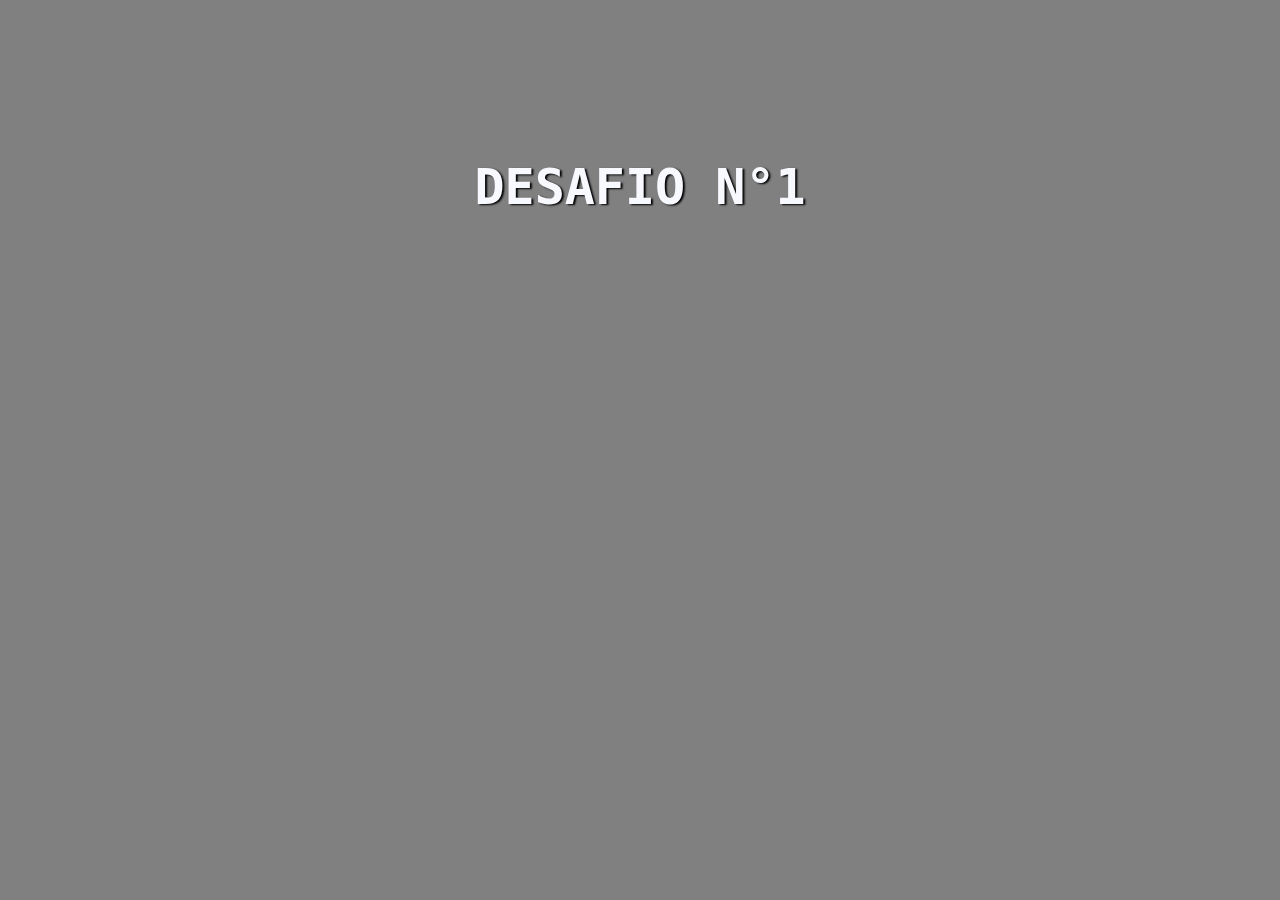
==== index.html @ acfb208f "Inicie el desafio 1" ====
<!DOCTYPE html>
<html lang="en">
<head>
	<meta charset="UTF-8">
	<meta name="viewport" content="width=device-width, initial-scale=1.0">
	<link rel="stylesheet" href="estilo.css">
	<title>Desafio 1</title>
</head>
<body>
	<div class="flexIndex">
	<h3 class="titleIndex">DESAFIO N°1</h3>
	</div>
	<script src="main.js"></script>
</body>
</html>
---- estilo.css ----
/*CSS*/
body{
	background: grey;
}
.titleIndex{
	color: ghostwhite;
	font-size: 50px;
	font-family: monospace;
	text-shadow: black 2px 1px 2px;
}
.flexIndex{
	display: flex;
	flex-direction: row;
	justify-content: center;
	padding-top: 100px;
}
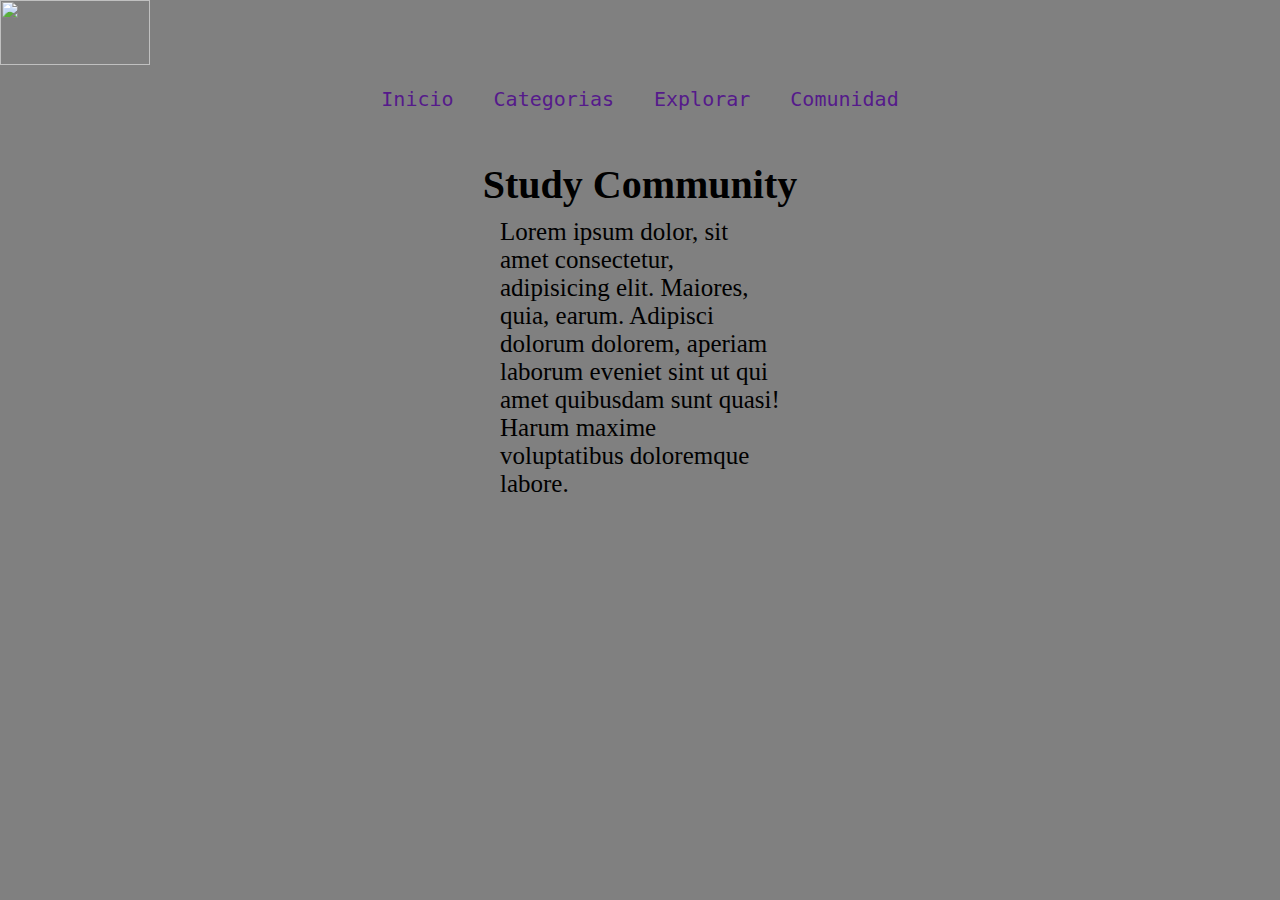
==== commit df096dbc: "Simulador" ====
--- a/index.html
+++ b/index.html
@@ -3,13 +3,34 @@
 <head>
 	<meta charset="UTF-8">
 	<meta name="viewport" content="width=device-width, initial-scale=1.0">
-	<link rel="stylesheet" href="estilo.css">
-	<title>Desafio 1</title>
+	<link rel="stylesheet" href="./css/estilo.css">
+	<title>Simulador Interactivo</title>
 </head>
 <body>
-	<div class="flexIndex">
-	<h3 class="titleIndex">DESAFIO N°1</h3>
-	</div>
-	<script src="main.js"></script>
+	<header>
+		<nav>
+				<div class="logoFlex">
+					<a href="./index.html">
+						<img class="logo_tamanio" src="./assets/img/ztudy_logo.png">
+					</a>
+				</div>
+				<ul class="navFlex">
+					<li class="listNavFlex"><a class="fontNav" href="">Inicio</a></li>
+					<li class="listNavFlex"><a class="fontNav" href="">Categorias</a></li>
+					<li class="listNavFlex"><a class="fontNav" href="">Explorar</a></li>
+					<li class="listNavFlex"><a class="fontNav" href="">Comunidad</a></li>
+				</ul>
+		</nav>
+	</header>
+	<main>
+		<div>
+			<!-- <img src="./assets/img/"> -->
+		</div>
+		<div>
+			<h3 class="txtInicio">Study Community</h3>
+			<p class="parrafoInicio">Lorem ipsum dolor, sit amet consectetur, adipisicing elit. Maiores, quia, earum. Adipisci dolorum dolorem, aperiam laborum eveniet sint ut qui amet quibusdam sunt quasi! Harum maxime voluptatibus doloremque labore.</p>
+		</div>
+	</main>
+	<script src="./js/main.js"></script>
 </body>
 </html>--- a/css/estilo.css
+++ b/css/estilo.css
@@ -0,0 +1,57 @@
+/*CSS GENERAL*/
+*{
+	margin: 0;
+	padding: 0;
+}
+html{
+	font-size: 62.5%;
+}
+body{
+	background-color: grey;
+}
+a{
+	text-decoration: none;
+}
+/* - FONTS - */
+
+/**/
+.logo_tamanio{
+	width: 150px;
+	height: 65px;
+}
+.navFlex{
+	display: flex;
+	flex-direction: row;
+	justify-content: center;
+}
+.listNavFlex{
+	padding: 20px;
+	list-style: none;
+	text-decoration: none;
+
+}
+.fontNav{
+	font-family: monospace;
+	font-size: 20px;
+}
+.txtInicio{
+	font-size: 40px;
+	display: flex;
+	flex-direction: row;
+	justify-content: center;
+	padding-top: 30px;
+	font-size: 40px;
+	font-family: serif;
+}
+
+.parrafoInicio {
+	font-size: 25px;
+	font-family: serif;
+	display: flex;
+	flex-direction: row;
+	justify-content: flex-start;
+	padding-left:500px;
+	padding-right: 500px;
+	text-align: left;
+	padding-top: 10px;
+}
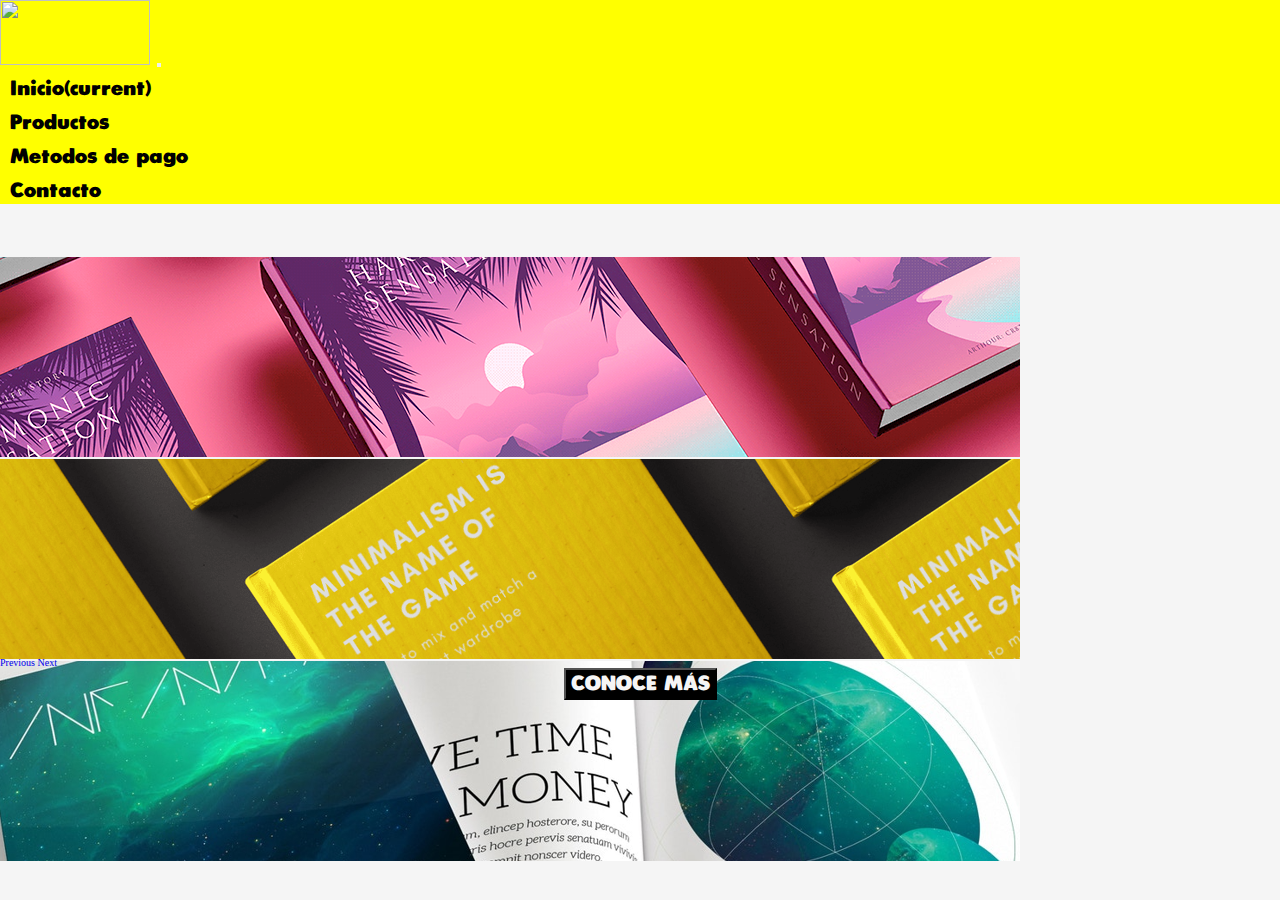
==== commit a248e10a: "Contenido html,css,js" ====
--- a/index.html
+++ b/index.html
@@ -1,36 +1,82 @@
 <!DOCTYPE html>
-<html lang="en">
+<html lang="es">
 <head>
 	<meta charset="UTF-8">
 	<meta name="viewport" content="width=device-width, initial-scale=1.0">
+	<link rel="stylesheet" href="https://cdn.jsdelivr.net/npm/bootstrap@4.6.0/dist/css/bootstrap.min.css" integrity="sha384-B0vP5xmATw1+K9KRQjQERJvTumQW0nPEzvF6L/Z6nronJ3oUOFUFpCjEUQouq2+l" crossorigin="anonymous">
 	<link rel="stylesheet" href="./css/estilo.css">
 	<title>Simulador Interactivo</title>
 </head>
 <body>
 	<header>
-		<nav>
-				<div class="logoFlex">
-					<a href="./index.html">
-						<img class="logo_tamanio" src="./assets/img/ztudy_logo.png">
-					</a>
-				</div>
-				<ul class="navFlex">
-					<li class="listNavFlex"><a class="fontNav" href="">Inicio</a></li>
-					<li class="listNavFlex"><a class="fontNav" href="">Categorias</a></li>
-					<li class="listNavFlex"><a class="fontNav" href="">Explorar</a></li>
-					<li class="listNavFlex"><a class="fontNav" href="">Comunidad</a></li>
-				</ul>
+		<nav class="navbar navbar-expand-lg fontNav navBack">
+				<a class="navbar-brand" href="#"><img class="logo_tamanio" src="./assets/img/ztudy_logo.png">
+				</a>
+			<button class="navbar-toggler" type="button" data-toggle="collapse" data-target="#navbarNav" aria-controls="navbarNav" aria-expanded="false" aria-label="Toggle navigation">
+				<span class="navbar-toggler-icon"></span>
+			</button>
+				<div class="collapse navbar-collapse" id="navbarNav">
+					  <ul class="navbar-nav">
+					     <li class="nav-item navTamanio">
+					       	<a class="nav-link" href="#">Inicio<span class="sr-only">(current)</span></a>
+					      </li>
+					      <li class="nav-item navTamanio">
+					        <a class="nav-link" href="#">Productos</a>
+					      </li>
+					      <li class="nav-item navTamanio">
+					        <a class="nav-link" href="#">Metodos de pago</a>
+					      </li>
+					      <li class="nav-item navTamanio">
+					        <a class="nav-link" href="#" tabindex="-1" aria-disabled="true">Contacto</a>
+					      </li>
+					   </ul>
+				 </div>
 		</nav>
 	</header>
 	<main>
-		<div>
-			<!-- <img src="./assets/img/"> -->
-		</div>
-		<div>
-			<h3 class="txtInicio">Study Community</h3>
-			<p class="parrafoInicio">Lorem ipsum dolor, sit amet consectetur, adipisicing elit. Maiores, quia, earum. Adipisci dolorum dolorem, aperiam laborum eveniet sint ut qui amet quibusdam sunt quasi! Harum maxime voluptatibus doloremque labore.</p>
+		<div id="carouselExampleCaptions" class="carousel slide paddingCarro" data-ride="carousel">
+			  <ol class="carousel-indicators">
+			    	<li data-target="#carouselExampleCaptions" data-slide-to="0" class="active"></li>
+			    	<li data-target="#carouselExampleCaptions" data-slide-to="1"></li>
+			    	<li data-target="#carouselExampleCaptions" data-slide-to="2"></li>
+			  </ol>
+			  <div class="carousel-inner tamanioCarro">
+
+				    <div class="carousel-item active">
+				      	<img clas src="./assets/img/portadaFinal.png" class="d-block w-100" alt="...">
+				    </div>
+
+				    <div class="carousel-item">
+					      	<img src="./assets/img/portadaFinal2.png" class="d-block w-100" alt="..."> 
+				    </div>
+				    <div class="carousel-item">
+					      <img src="./assets/img/portadaFinal3.png" class="d-block w-100" alt="...">
+				    </div>
+
+			  </div>
+			  	<a class="carousel-control-prev" href="#carouselExampleCaptions" role="button" data-slide="prev">
+				    <span class="carousel-control-prev-icon" aria-hidden="true"></span>
+				    <span class="sr-only">Previous</span>
+			  	</a>
+			  <a class="carousel-control-next" href="#carouselExampleCaptions" role="button" data-slide="next">
+				    <span class="carousel-control-next-icon" aria-hidden="true"></span>
+				    <span class="sr-only">Next</span>
+			  </a>
 		</div>
 	</main>
+
+	<div class="botones">
+       <button type="button" class="btn btn-lg btn-block btnStyle" id='btn_js'>CONOCE MÁS</button>
+	</div>
+	<!-- LINKEADO JS -->
+
+    <script src="https://code.jquery.com/jquery-3.5.1.slim.min.js" integrity="sha384-DfXdz2htPH0lsSSs5nCTpuj/zy4C+OGpamoFVy38MVBnE+IbbVYUew+OrCXaRkfj" crossorigin="anonymous"></script>
+
+    <script src="https://cdn.jsdelivr.net/npm/bootstrap@4.6.0/dist/js/bootstrap.bundle.min.js" integrity="sha384-Piv4xVNRyMGpqkS2by6br4gNJ7DXjqk09RmUpJ8jgGtD7zP9yug3goQfGII0yAns" crossorigin="anonymous"></script>
+
+	<script src="https://code.jquery.com/jquery-3.6.0.min.js" integrity="sha256-/xUj+3OJU5yExlq6GSYGSHk7tPXikynS7ogEvDej/m4=" crossorigin="anonymous"></script>
+
 	<script src="./js/main.js"></script>
+
 </body>
 </html>--- a/css/estilo.css
+++ b/css/estilo.css
@@ -7,15 +7,19 @@
 	font-size: 62.5%;
 }
 body{
-	background-color: grey;
+	background-color: #f5f5f5;
 }
 a{
 	text-decoration: none;
 }
 /* - FONTS - */
-
+@font-face{
+  font-family: 'plump';
+  src:  url('../assets/fonts/Plumpfull.ttf');
+}
 /**/
 .logo_tamanio{
+	padding:  5	px;
 	width: 150px;
 	height: 65px;
 }
@@ -30,9 +34,22 @@
 	text-decoration: none;
 
 }
-.fontNav{
-	font-family: monospace;
+.navTamanio{
+	font-size: 30px;
+	padding-left: 10px;
+}
+.logoFlex{
+		display: flex;
+	flex-direction: row;
+	justify-content: center;
+}
+.fontNav a{
+	font-family: plump;
 	font-size: 20px;
+	color: black;
+}
+.navBack{
+	background: yellow;
 }
 .txtInicio{
 	font-size: 40px;
@@ -55,3 +72,47 @@
 	text-align: left;
 	padding-top: 10px;
 }
+.mensaje{
+ font-family: monospace;
+}
+p{
+	font-family: monospace;
+	display: flex;
+	flex-direction: row;
+	justify-content: center;
+	font-size: 50px;
+	color: yellow;
+}
+
+.botones{
+	display: flex;
+	flex-direction: row;
+	justify-content: center;
+}
+.btnStyle{
+	font-size: 20px;
+	font-family: plump;
+	padding: 5px;
+	background-color: black;
+	color: whitesmoke;
+
+}
+.btnEstilo{
+	padding-top: 20px;
+	font-size: 40px;
+	font-family: plump;
+	display: flex;
+	flex-direction: row;
+	justify-content: center;
+}
+.colorUsuario{
+	color: green;
+}
+.tamanioCarro{
+	height: 400px;
+	width: 100%;
+}
+.paddingCarro{
+	padding-top: 20px;
+
+}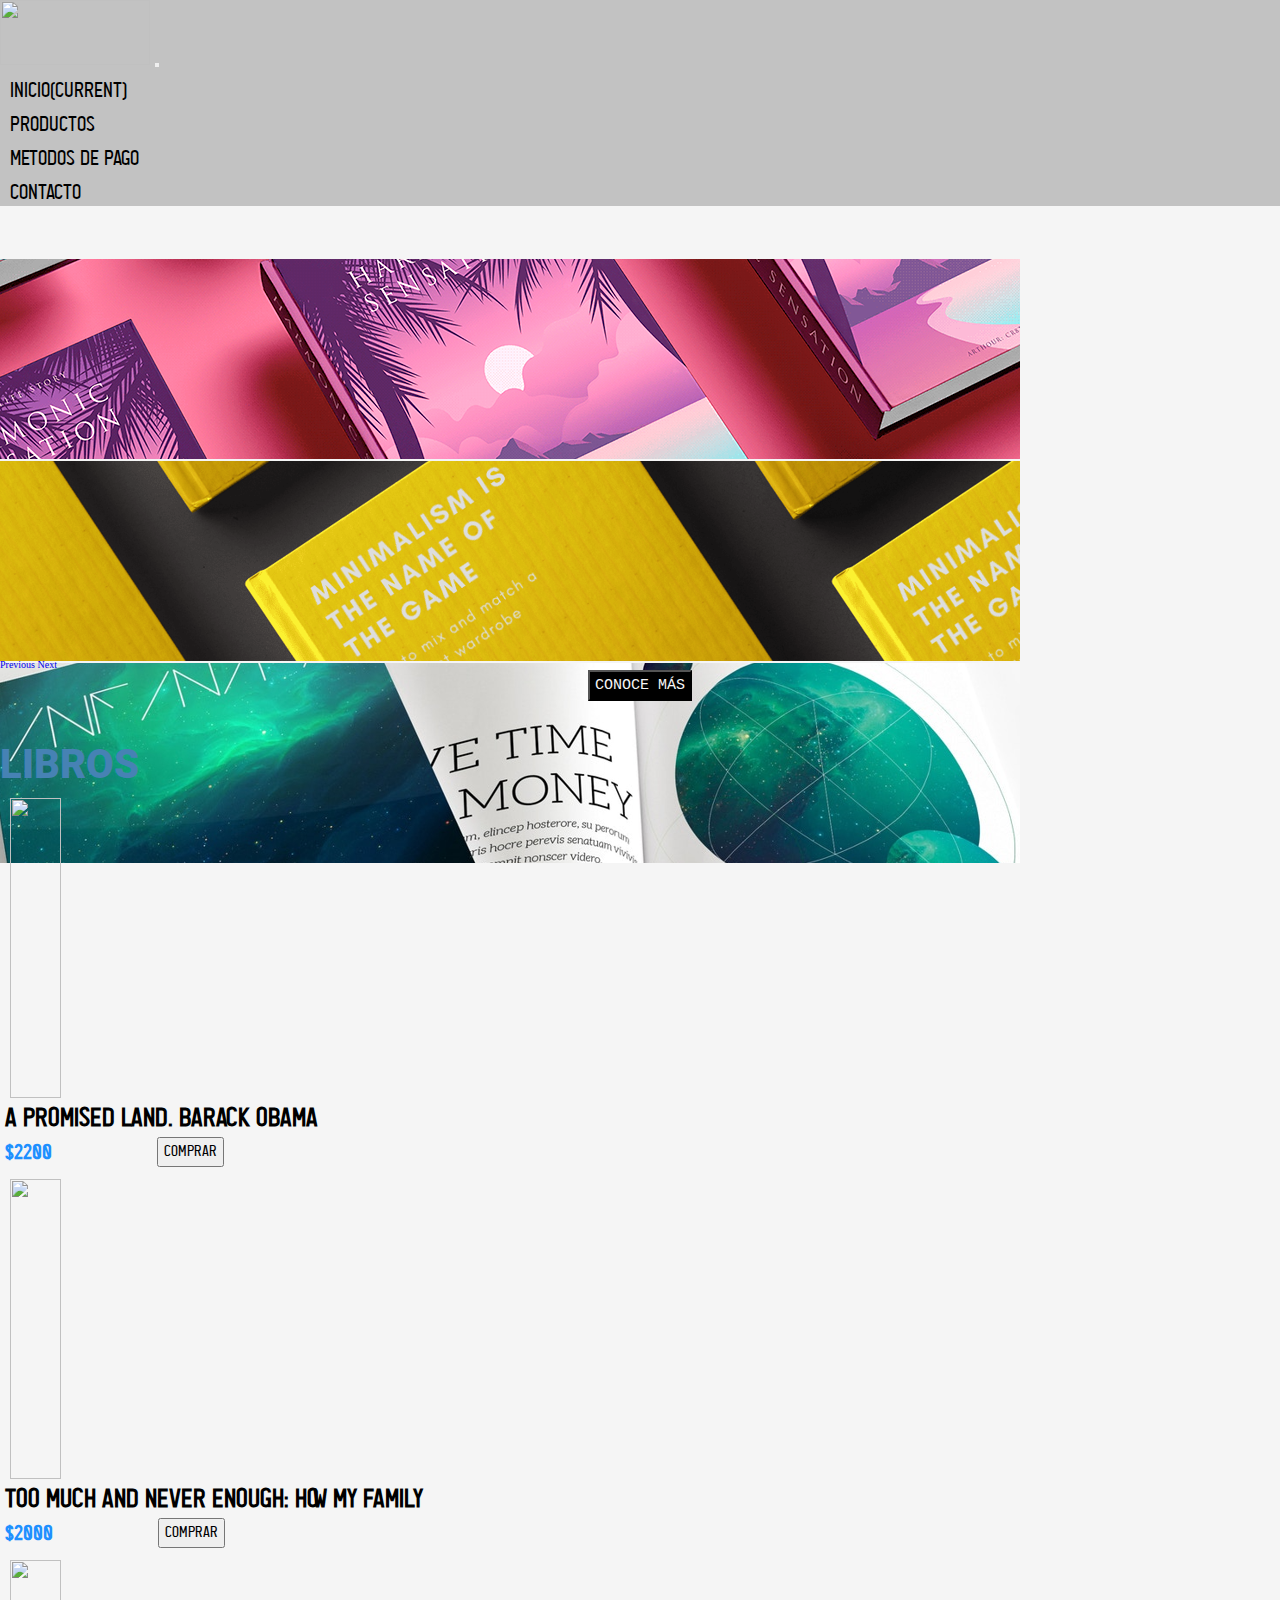
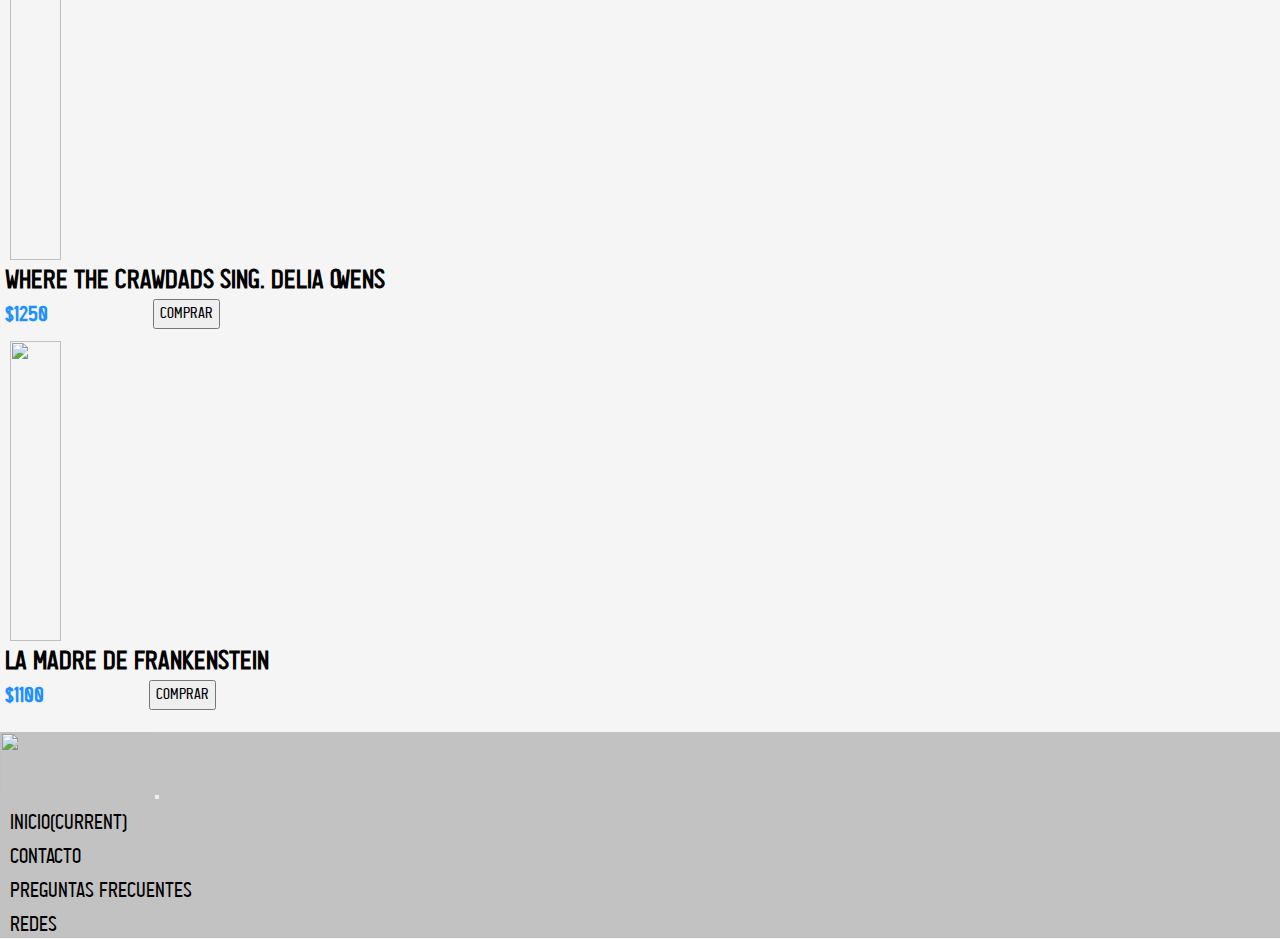
==== commit bb2fd8c3: "3ra entrega" ====
--- a/index.html
+++ b/index.html
@@ -68,6 +68,41 @@
 	<div class="botones">
        <button type="button" class="btn btn-lg btn-block btnStyle" id='btn_js'>CONOCE MÁS</button>
 	</div>
+
+	<div id='producto_Book' class="container containerBook">
+		<div class="row">
+			<div class="col-lg-6 col-xs-12">
+				<h2 class="bookTitle">LIBROS</h2>
+				<!--<img id="img1" src="./assets/img/portadaFinal.png">-->
+
+	</div>
+	</div>
+	</div>
+	<footer class="containerFooter">
+		<nav class="navbar navbar-expand-lg fontNav navBack">
+				<a class="navbar-brand" href="#"><img class="logo_tamanio" src="./assets/img/ztudy_logo.png">
+				</a>
+			<button class="navbar-toggler" type="button" data-toggle="collapse" data-target="#navbarNav" aria-controls="navbarNav" aria-expanded="false" aria-label="Toggle navigation">
+				<span class="navbar-toggler-icon"></span>
+			</button>
+				<div class="collapse navbar-collapse" id="navbarNav">
+					  <ul class="navbar-nav">
+					     <li class="nav-item navTamanio">
+					       	<a class="nav-link" href="#">Inicio<span class="sr-only">(current)</span></a>
+					      </li>
+					      <li class="nav-item navTamanio">
+					        <a class="nav-link" href="#">Contacto</a>
+					      </li>
+					      <li class="nav-item navTamanio">
+					        <a class="nav-link" href="#">Preguntas Frecuentes</a>
+					      </li>
+					      <li class="nav-item navTamanio">
+					        <a class="nav-link" href="#" tabindex="-1" aria-disabled="true">Redes</a>
+					      </li>
+					   </ul>
+				 </div>
+		</nav>
+	</footer>
 	<!-- LINKEADO JS -->
 
     <script src="https://code.jquery.com/jquery-3.5.1.slim.min.js" integrity="sha384-DfXdz2htPH0lsSSs5nCTpuj/zy4C+OGpamoFVy38MVBnE+IbbVYUew+OrCXaRkfj" crossorigin="anonymous"></script>
@@ -78,5 +113,7 @@
 
 	<script src="./js/main.js"></script>
 
+	<script type="module" src="https://unpkg.com/ionicons@5.5.2/dist/ionicons/ionicons.esm.js"></script>
+	<script nomodule src="https://unpkg.com/ionicons@5.5.2/dist/ionicons/ionicons.js"></script>
 </body>
 </html>--- a/css/estilo.css
+++ b/css/estilo.css
@@ -16,6 +16,18 @@
 @font-face{
   font-family: 'plump';
   src:  url('../assets/fonts/Plumpfull.ttf');
+}
+@font-face{
+  font-family: 'plat';
+  src:  url('../assets/fonts/PlatNomor.ttf');
+}
+@font-face{
+  font-family: 'redwing';
+  src:  url('../assets/fonts/Redwing-Medium.otf');
+}
+@font-face{
+  font-family: 'roboto';
+  src:  url('../assets/fonts/Roboto-Black.ttf');
 }
 /**/
 .logo_tamanio{
@@ -44,12 +56,12 @@
 	justify-content: center;
 }
 .fontNav a{
-	font-family: plump;
+	font-family: plat;
 	font-size: 20px;
 	color: black;
 }
 .navBack{
-	background: yellow;
+	background: #c2c2c2;
 }
 .txtInicio{
 	font-size: 40px;
@@ -75,14 +87,7 @@
 .mensaje{
  font-family: monospace;
 }
-p{
-	font-family: monospace;
-	display: flex;
-	flex-direction: row;
-	justify-content: center;
-	font-size: 50px;
-	color: yellow;
-}
+
 
 .botones{
 	display: flex;
@@ -115,4 +120,71 @@
 .paddingCarro{
 	padding-top: 20px;
 
+}
+.btnStyle {
+font-size: 15px;
+font-family: monospace;
+padding: 5px;
+}
+.divBtn2{
+	display: flex;
+	flex-direction: row;
+	justify-content: center;
+}
+.btn1{
+font-size: 20px;
+}
+/*JS VANILLA*/
+.bookTitle{
+	font-family: roboto;
+	font-size: 40px;
+	color: steelblue;
+	padding-top: 40px;
+}
+.productoBook{
+}
+.priceBook{
+	padding-left: 5px;
+}
+.paddingProducto{
+	padding: 5px;
+}
+.titleBook{
+	font-size: 25px;
+	font-family: plat;
+}
+.priceBook{
+	font-size: 20px;
+	font-family: plat;
+	color: dodgerblue;
+}
+.botonFlex{
+	display: flex;
+	flex-direction: row;
+}
+.paddingBTN{
+	padding: 5px;
+
+}
+.paddingBTN:hover{
+	background-color: #c2c2c2;
+}
+.imgTamanio{
+	height: 300px;
+	width: 20%;
+	padding-left: 10px;
+	padding-top: 10px;
+}
+.styleBoton{
+	font-size: 15px;
+	font-family: plat;
+}
+.iconCarrito{
+	font-size: 10px;
+}
+.containerFooter{
+	padding-top: 20px;
+}
+.flexBoton{
+	padding-left: 100px;
 }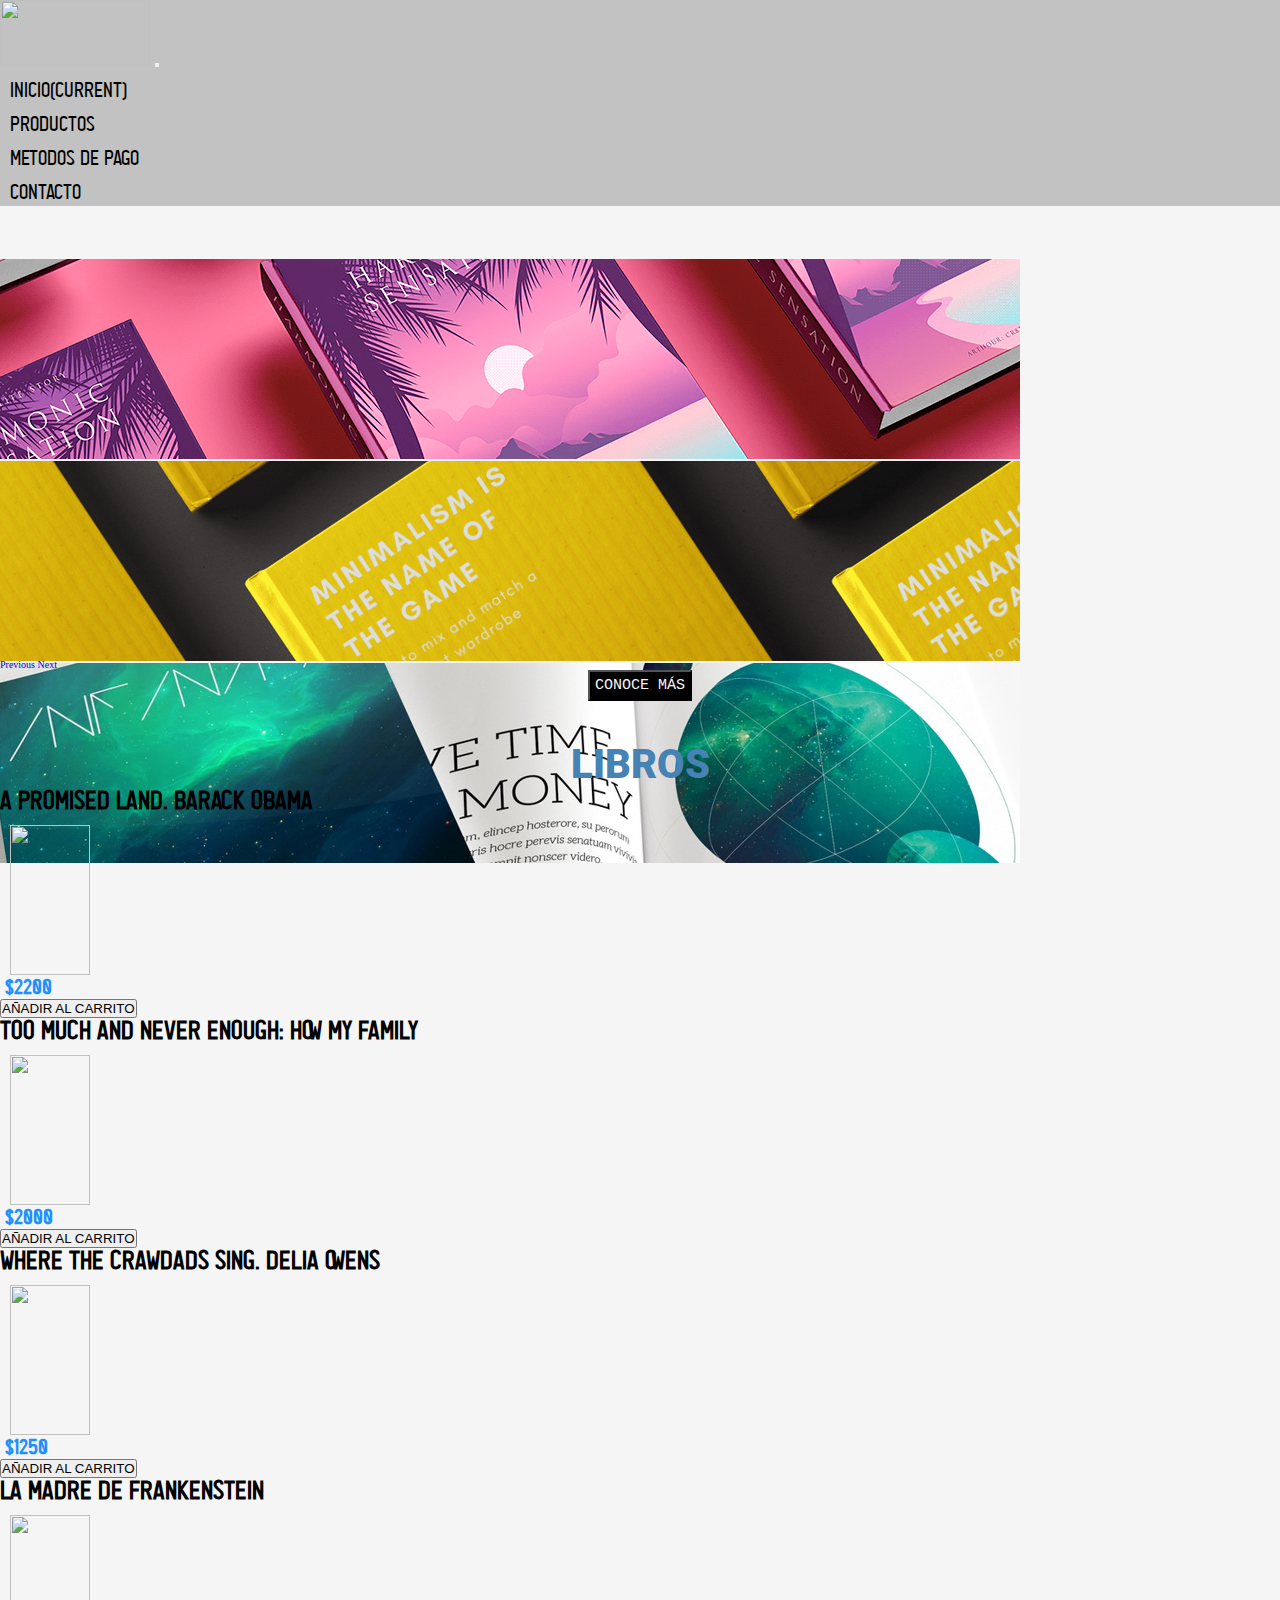
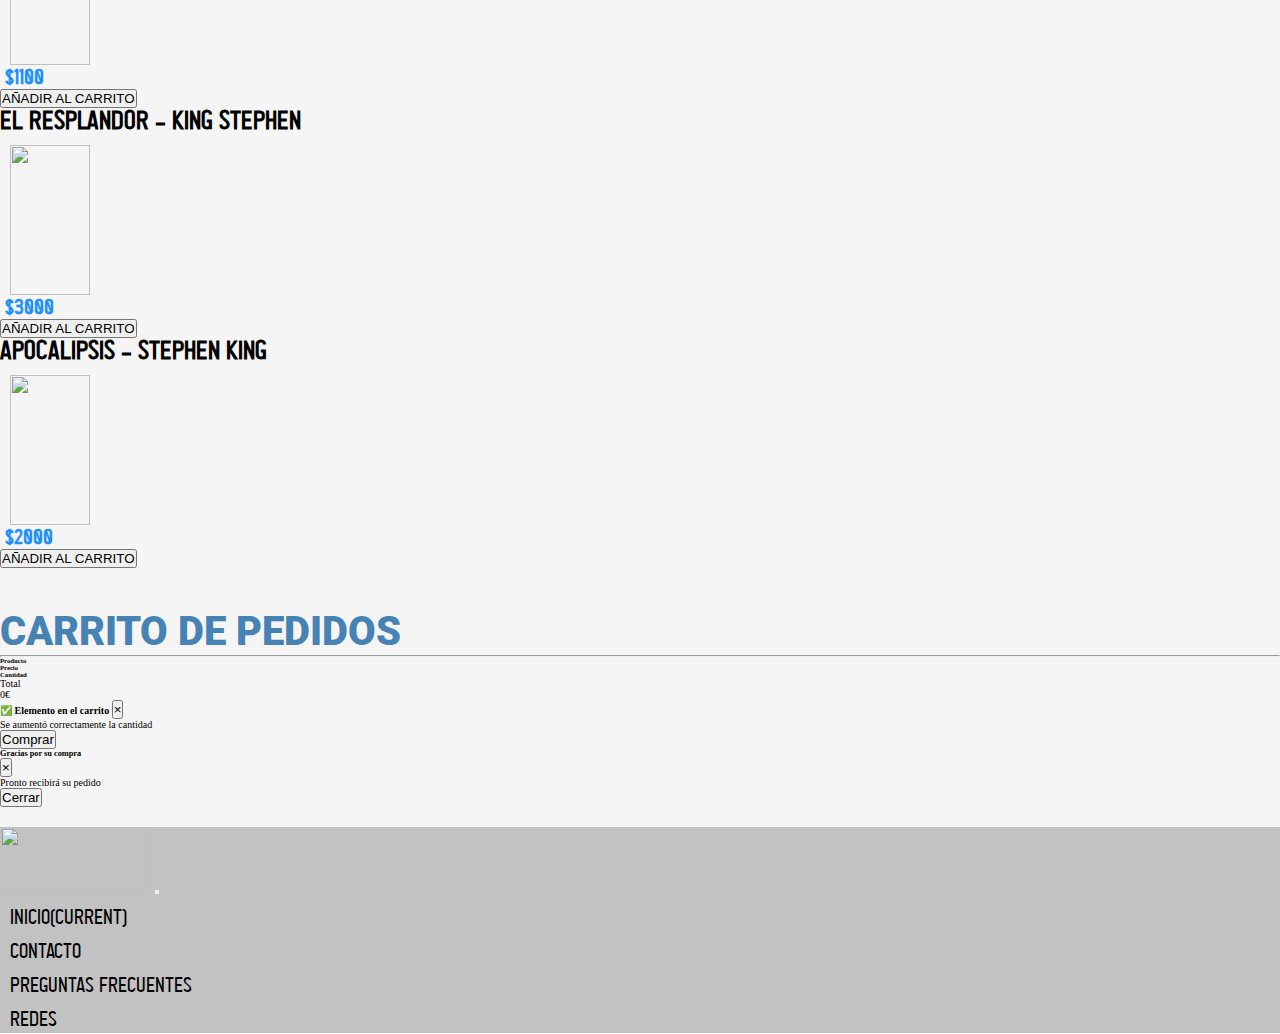
==== commit b53a6387: "cart complete" ====
--- a/index.html
+++ b/index.html
@@ -3,18 +3,21 @@
 <head>
 	<meta charset="UTF-8">
 	<meta name="viewport" content="width=device-width, initial-scale=1.0">
+
 	<link rel="stylesheet" href="https://cdn.jsdelivr.net/npm/bootstrap@4.6.0/dist/css/bootstrap.min.css" integrity="sha384-B0vP5xmATw1+K9KRQjQERJvTumQW0nPEzvF6L/Z6nronJ3oUOFUFpCjEUQouq2+l" crossorigin="anonymous">
+
 	<link rel="stylesheet" href="./css/estilo.css">
-	<title>Simulador Interactivo</title>
+
+	<title>Inicio</title>
 </head>
 <body>
 	<header>
 		<nav class="navbar navbar-expand-lg fontNav navBack">
 				<a class="navbar-brand" href="#"><img class="logo_tamanio" src="./assets/img/ztudy_logo.png">
 				</a>
-			<button class="navbar-toggler" type="button" data-toggle="collapse" data-target="#navbarNav" aria-controls="navbarNav" aria-expanded="false" aria-label="Toggle navigation">
-				<span class="navbar-toggler-icon"></span>
-			</button>
+				<button class="navbar-toggler" type="button" data-toggle="collapse" data-target="#navbarNav" aria-controls="navbarNav" aria-expanded="false" aria-label="Toggle navigation">
+					<span class="navbar-toggler-icon"></span>
+				</button>
 				<div class="collapse navbar-collapse" id="navbarNav">
 					  <ul class="navbar-nav">
 					     <li class="nav-item navTamanio">
@@ -75,9 +78,167 @@
 				<h2 class="bookTitle">LIBROS</h2>
 				<!--<img id="img1" src="./assets/img/portadaFinal.png">-->
 
+			</div>
+		</div>
 	</div>
-	</div>
-	</div>
+	<!-------------->
+	<section class="store">
+        <div class="container">
+            <div class="items">
+                <div class="row">
+
+                    <div class="col-12 col-md-6">
+                        <div class="item shadow mb-4">
+                            <h3 class="item-title titleBook">A Promised Land. Barack Obama</h3>
+                            <img class="item-image imgTamanio" src="https://images-na.ssl-images-amazon.com/images/I/91K6nY47glL.jpg">
+
+                            <div class="item-details">
+                                <h4 class="item-price priceBook">$2200</h4>
+                                <button class="item-button btn btn-primary addToCart">AÑADIR AL CARRITO</button>
+                            </div>
+                        </div>
+                    </div>
+                    <div class="col-12 col-md-6">
+                        <div class="item shadow mb-4">
+                            <h3 class="item-title titleBook">Too Much and Never Enough: How My Family</h3>
+
+                            <img class="item-image imgTamanio" src="https://images-na.ssl-images-amazon.com/images/I/8116vy-AXCL.jpg">
+
+                            <div class="item-details">
+                                <h4 class="item-price priceBook">$2000</h4>
+                                <button class="item-button btn btn-primary addToCart">AÑADIR AL CARRITO</button>
+                            </div>
+                        </div>
+                    </div>
+                </div>
+
+                <div class="row">
+                    <div class="col-12 col-md-6">
+                        <div class="item shadow mb-4">
+                            <h3 class="item-title titleBook">Where the Crawdads Sing. Delia Owens</h3>
+
+                            <img class="item-image imgTamanio" src="https://images-na.ssl-images-amazon.com/images/I/91JSPXvOobL.jpg">
+
+                            <div class="item-details">
+                                <h4 class="item-price priceBook">$1250</h4>
+                                <button class="item-button btn btn-primary addToCart">AÑADIR AL CARRITO</button>
+                            </div>
+                        </div>
+                    </div>
+                    <div class="col-12 col-md-6">
+                        <div class="item shadow mb-4">
+                            <h3 class="item-title titleBook">La madre de Frankenstein</h3>
+
+                            <img class="item-image imgTamanio" src="https://contentv2.tap-commerce.com/cover/large/9789876706094_1.jpg?id_com=1113">
+
+                            <div class="item-details">
+                                <h4 class="item-price priceBook">$1100</h4>
+                                <button class="item-button btn btn-primary addToCart">AÑADIR AL CARRITO</button>
+                            </div>
+                        </div>
+                    </div>
+                </div>
+                <div class="row">
+                    <div class="col-12 col-md-6">
+                        <div class="item shadow mb-4">
+                            <h3 class="item-title titleBook">El Resplandor - King Stephen</h3>
+
+                            <img class="item-image imgTamanio" src="https://e00-elmundo.uecdn.es/elmundo/imagenes/2011/09/29/cultura/1317286638_extras_ladillos_1_0.jpg">
+
+                            <div class="item-details">
+                                <h4 class="item-price priceBook">$3000</h4>
+                                <button class="item-button btn btn-primary addToCart">AÑADIR AL CARRITO</button>
+                            </div>
+                        </div>
+                    </div>
+                    <div class="col-12 col-md-6">
+                        <div class="item shadow mb-4">
+                            <h3 class="item-title titleBook">Apocalipsis - Stephen King</h3>
+
+                            <img class="item-image imgTamanio" src="http://2.bp.blogspot.com/-6IzssNpljQM/UZpMehbushI/AAAAAAAAACk/2QxgTAS5WhY/s1600/apocalipsis-de-stephen-king_MLA-F-3183848904_092012.jpg">
+
+                            <div class="item-details">
+                                <h4 class="item-price priceBook">$2000</h4>
+                                <button class="item-button btn btn-primary addToCart">AÑADIR AL CARRITO</button>
+                            </div>
+                        </div>
+                    </div>
+                </div>
+            </div>
+        </div>
+    </section>
+    <!-------------->
+     <section class="shopping-cart">
+        <div class="container">
+            <h1 class="text-center bookTitle">CARRITO DE PEDIDOS</h1>
+            <hr>
+            <div class="row">
+                <div class="col-6">
+                    <div class="shopping-cart-header">
+                        <h6>Producto</h6>
+                    </div>
+                </div>
+                <div class="col-2">
+                    <div class="shopping-cart-header">
+                        <h6 class="text-truncate">Precio</h6>
+                    </div>
+                </div>
+                <div class="col-4">
+                    <div class="shopping-cart-header">
+                        <h6>Cantidad</h6>
+                    </div>
+                </div>
+            </div>
+            <!-------------->
+            <div class="shopping-cart-items shoppingCartItemsContainer">
+            </div>
+            <!-------------->
+            <div class="row">
+                <div class="col-12">
+                    <div class="shopping-cart-total d-flex align-items-center">
+                        <p class="mb-0">Total</p>
+                        <p class="ml-4 mb-0 shoppingCartTotal">0€</p>
+                        <div class="toast ml-auto bg-info" role="alert" aria-live="assertive" aria-atomic="true"
+                            data-delay="2000">
+                            <div class="toast-header">
+                                <span>✅</span>
+                                <strong class="mr-auto ml-1 text-secondary">Elemento en el carrito</strong>
+                                <button type="button" class="ml-2 mb-1 close" data-dismiss="toast" aria-label="Close">
+                                    <span aria-hidden="true">&times;</span>
+                                </button>
+                            </div>
+                            <div class="toast-body text-white">
+                                Se aumentó correctamente la cantidad
+                            </div>
+                        </div>
+                        <button class="btn btn-success ml-auto comprarButton" type="button" data-toggle="modal"
+                            data-target="#comprarModal">Comprar</button>
+                    </div>
+                </div>
+            </div>
+	
+            <div class="modal fade" id="comprarModal" tabindex="-1" aria-labelledby="comprarModalLabel"
+                aria-hidden="true">
+                <div class="modal-dialog modal-dialog-centered">
+                    <div class="modal-content">
+                        <div class="modal-header">
+                            <h5 class="modal-title" id="comprarModalLabel">Gracias por su compra</h5>
+                            <button type="button" class="close" data-dismiss="modal" aria-label="Close">
+                                <span aria-hidden="true">&times;</span>
+                            </button>
+                        </div>
+                        <div class="modal-body">
+                            <p>Pronto recibirá su pedido</p>
+                        </div>
+                        <div class="modal-footer">
+                            <button type="button" class="btn btn-secondary" data-dismiss="modal">Cerrar</button>
+                        </div>
+                    </div>
+                </div>
+            </div>
+        </div>
+    </section>
+			
 	<footer class="containerFooter">
 		<nav class="navbar navbar-expand-lg fontNav navBack">
 				<a class="navbar-brand" href="#"><img class="logo_tamanio" src="./assets/img/ztudy_logo.png">
@@ -103,6 +264,7 @@
 				 </div>
 		</nav>
 	</footer>
+
 	<!-- LINKEADO JS -->
 
     <script src="https://code.jquery.com/jquery-3.5.1.slim.min.js" integrity="sha384-DfXdz2htPH0lsSSs5nCTpuj/zy4C+OGpamoFVy38MVBnE+IbbVYUew+OrCXaRkfj" crossorigin="anonymous"></script>
@@ -114,6 +276,9 @@
 	<script src="./js/main.js"></script>
 
 	<script type="module" src="https://unpkg.com/ionicons@5.5.2/dist/ionicons/ionicons.esm.js"></script>
+
 	<script nomodule src="https://unpkg.com/ionicons@5.5.2/dist/ionicons/ionicons.js"></script>
+
+	<!-- FIN LINKEADO JS -->
 </body>
 </html>--- a/css/estilo.css
+++ b/css/estilo.css
@@ -170,8 +170,8 @@
 	background-color: #c2c2c2;
 }
 .imgTamanio{
-	height: 300px;
-	width: 20%;
+	height: 150px;
+	width: 25%;
 	padding-left: 10px;
 	padding-top: 10px;
 }
@@ -180,11 +180,16 @@
 	font-family: plat;
 }
 .iconCarrito{
-	font-size: 10px;
+	font-size: 15px;
 }
 .containerFooter{
 	padding-top: 20px;
 }
 .flexBoton{
 	padding-left: 100px;
+}
+.containerBook{
+	display: flex;
+	flex-direction: row;
+	justify-content: center;
 }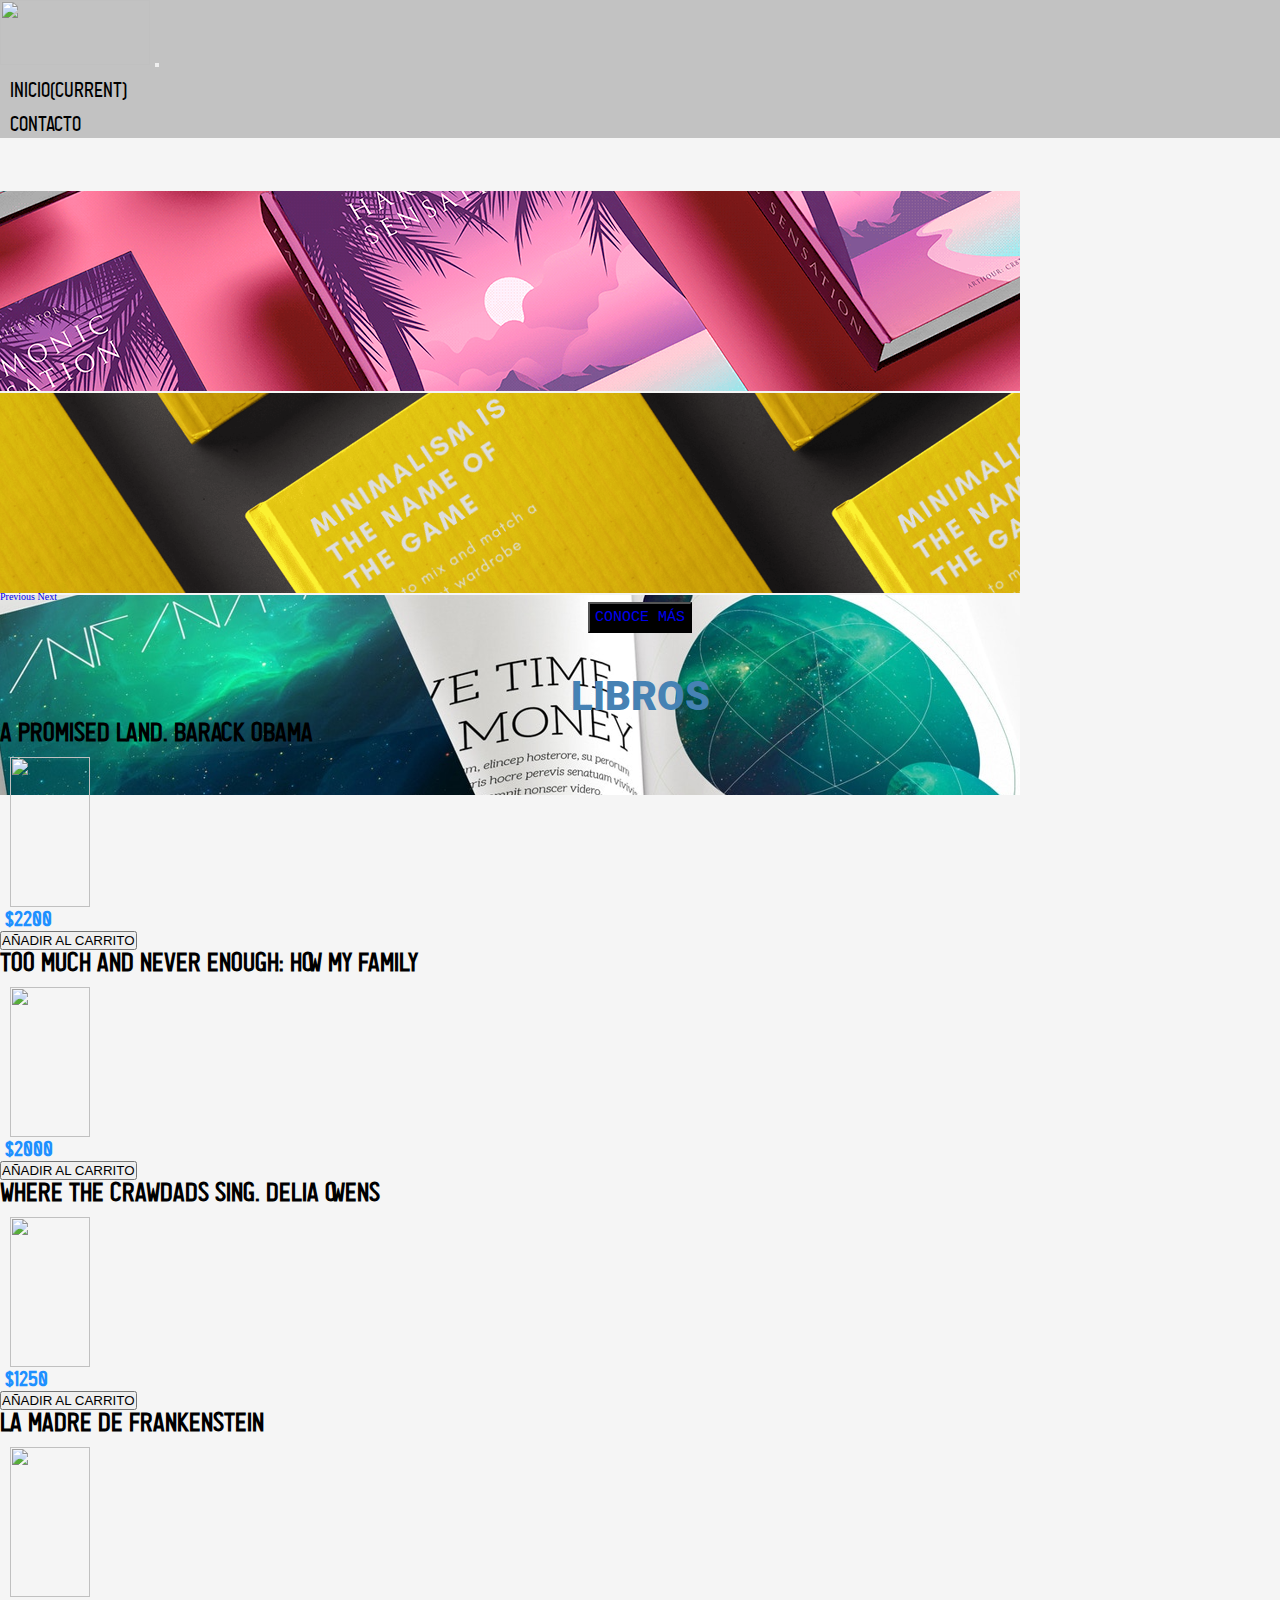
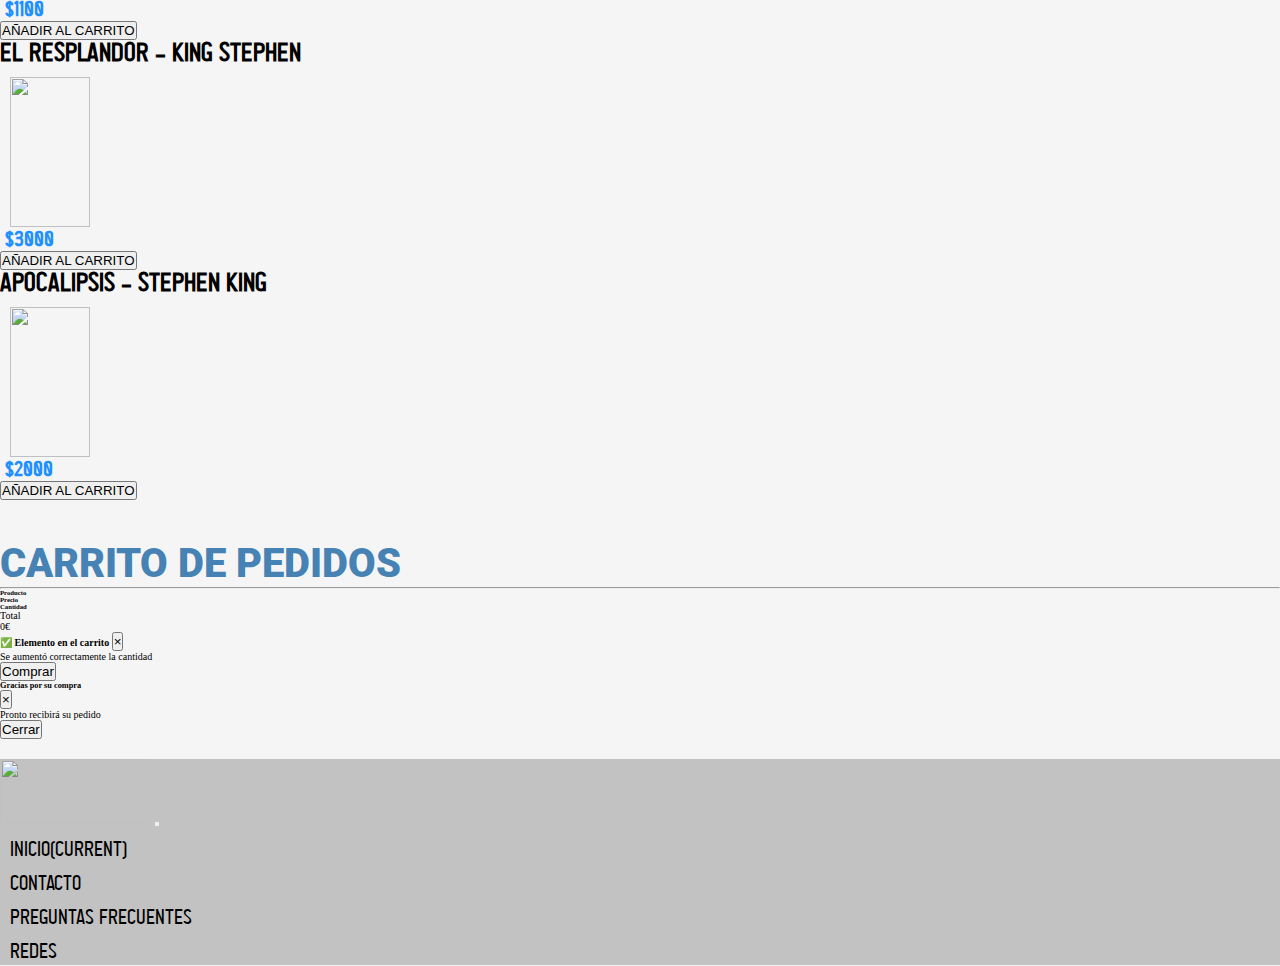
==== commit 47d397a0: "formulario" ====
--- a/index.html
+++ b/index.html
@@ -13,7 +13,7 @@
 <body>
 	<header>
 		<nav class="navbar navbar-expand-lg fontNav navBack">
-				<a class="navbar-brand" href="#"><img class="logo_tamanio" src="./assets/img/ztudy_logo.png">
+				<a class="navbar-brand" href="index.html"><img class="logo_tamanio" src="./assets/img/ztudy_logo.png">
 				</a>
 				<button class="navbar-toggler" type="button" data-toggle="collapse" data-target="#navbarNav" aria-controls="navbarNav" aria-expanded="false" aria-label="Toggle navigation">
 					<span class="navbar-toggler-icon"></span>
@@ -23,14 +23,9 @@
 					     <li class="nav-item navTamanio">
 					       	<a class="nav-link" href="#">Inicio<span class="sr-only">(current)</span></a>
 					      </li>
-					      <li class="nav-item navTamanio">
-					        <a class="nav-link" href="#">Productos</a>
-					      </li>
-					      <li class="nav-item navTamanio">
-					        <a class="nav-link" href="#">Metodos de pago</a>
-					      </li>
-					      <li class="nav-item navTamanio">
-					        <a class="nav-link" href="#" tabindex="-1" aria-disabled="true">Contacto</a>
+
+					      <li class="nav-item navTamanio">
+					        <a class="nav-link" href="pages/contacto.html" tabindex="-1" aria-disabled="true">Contacto</a>
 					      </li>
 					   </ul>
 				 </div>
@@ -69,7 +64,7 @@
 	</main>
 
 	<div class="botones">
-       <button type="button" class="btn btn-lg btn-block btnStyle" id='btn_js'>CONOCE MÁS</button>
+       <button type="button" class="btn btn-lg btn-block btnStyle" id='btn_js'><a href="./pages/contacto.html">CONOCE MÁS</a></button>
 	</div>
 
 	<div id='producto_Book' class="container containerBook">
@@ -275,6 +270,8 @@
 
 	<script src="./js/main.js"></script>
 
+    <script src="./js/formulario.js"></script>
+
 	<script type="module" src="https://unpkg.com/ionicons@5.5.2/dist/ionicons/ionicons.esm.js"></script>
 
 	<script nomodule src="https://unpkg.com/ionicons@5.5.2/dist/ionicons/ionicons.js"></script>
--- a/css/estilo.css
+++ b/css/estilo.css
@@ -192,4 +192,28 @@
 	display: flex;
 	flex-direction: row;
 	justify-content: center;
+}
+.formTamanio{
+	width: 40%;
+	padding-left: 100px;
+	padding-top: 100px;
+}
+.fontStyle{
+	font-family: plat;
+	font-size: 20px;
+}
+.warning{
+	width: 200px;
+	text-align: center;
+	margin: auto;
+	color: green;
+	padding-top: 20px;
+}
+.btnGeneral{
+color: white;
+}
+.flexBtnLimpiar{
+ display: flex;
+ 
+
 }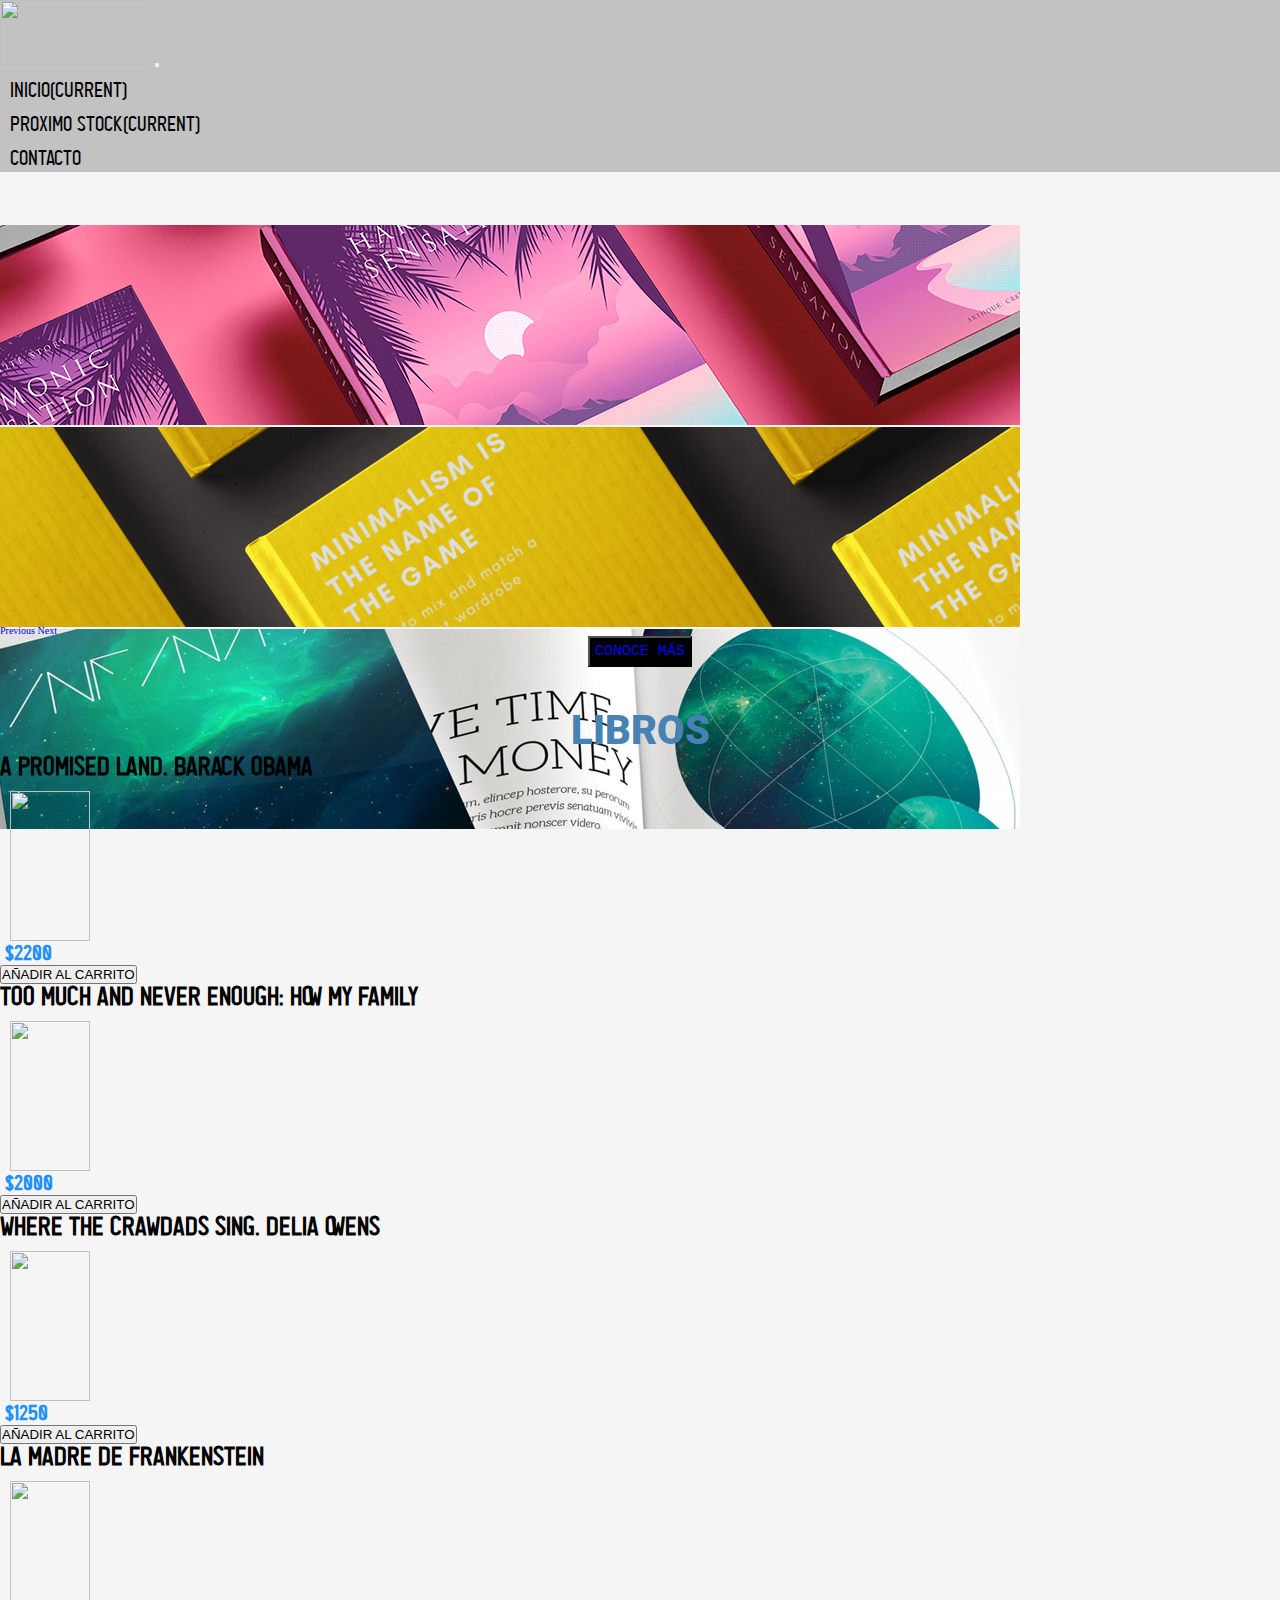
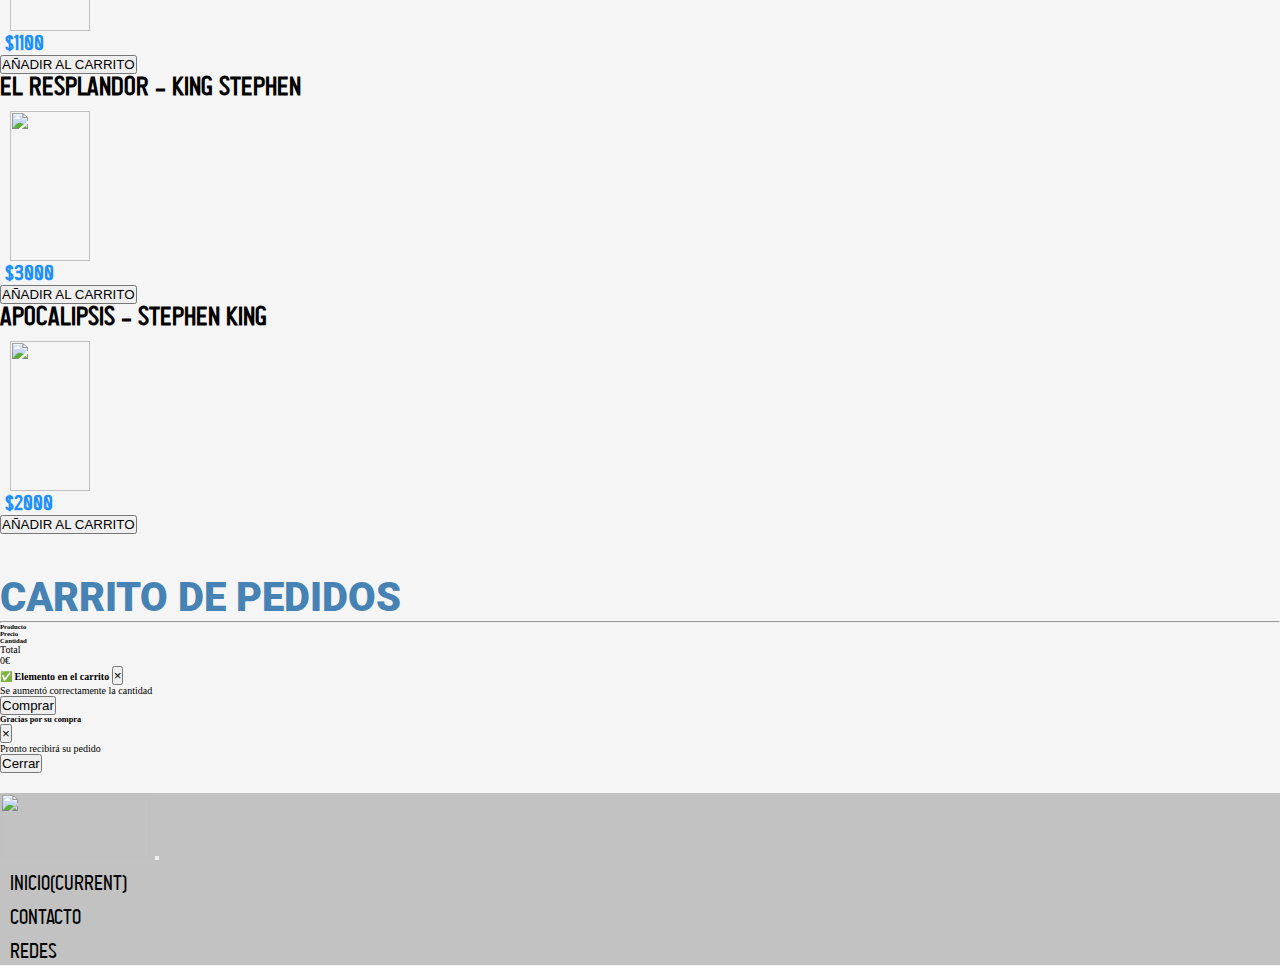
==== commit 7bcd6fe4: "completo" ====
--- a/index.html
+++ b/index.html
@@ -21,9 +21,11 @@
 				<div class="collapse navbar-collapse" id="navbarNav">
 					  <ul class="navbar-nav">
 					     <li class="nav-item navTamanio">
-					       	<a class="nav-link" href="#">Inicio<span class="sr-only">(current)</span></a>
-					      </li>
-
+					       	<a class="nav-link" href="index.html">Inicio<span class="sr-only">(current)</span></a>
+					      </li>
+                          <li class="nav-item navTamanio">
+                            <a class="nav-link" href="./pages/productos.html">Proximo Stock<span class="sr-only">(current)</span></a>
+                          </li>
 					      <li class="nav-item navTamanio">
 					        <a class="nav-link" href="pages/contacto.html" tabindex="-1" aria-disabled="true">Contacto</a>
 					      </li>
@@ -244,16 +246,13 @@
 				<div class="collapse navbar-collapse" id="navbarNav">
 					  <ul class="navbar-nav">
 					     <li class="nav-item navTamanio">
-					       	<a class="nav-link" href="#">Inicio<span class="sr-only">(current)</span></a>
+					       	<a class="nav-link" href="index.html">Inicio<span class="sr-only">(current)</span></a>
 					      </li>
 					      <li class="nav-item navTamanio">
-					        <a class="nav-link" href="#">Contacto</a>
+					        <a class="nav-link" href="./pages/contacto.html">Contacto</a>
 					      </li>
 					      <li class="nav-item navTamanio">
-					        <a class="nav-link" href="#">Preguntas Frecuentes</a>
-					      </li>
-					      <li class="nav-item navTamanio">
-					        <a class="nav-link" href="#" tabindex="-1" aria-disabled="true">Redes</a>
+					        <a class="nav-link" href="instagram.com" tabindex="-1" target="_blank" aria-disabled="true">Redes</a>
 					      </li>
 					   </ul>
 				 </div>
--- a/css/estilo.css
+++ b/css/estilo.css
@@ -142,6 +142,8 @@
 	padding-top: 40px;
 }
 .productoBook{
+	padding-left: 150px;
+	padding-top: 50px;
 }
 .priceBook{
 	padding-left: 5px;
@@ -216,4 +218,11 @@
  display: flex;
  
 
+}
+.imageStyle{
+	height: 300px;
+	width: 15%;
+}
+.titleStyleStock{
+	padding-left: 150px;
 }